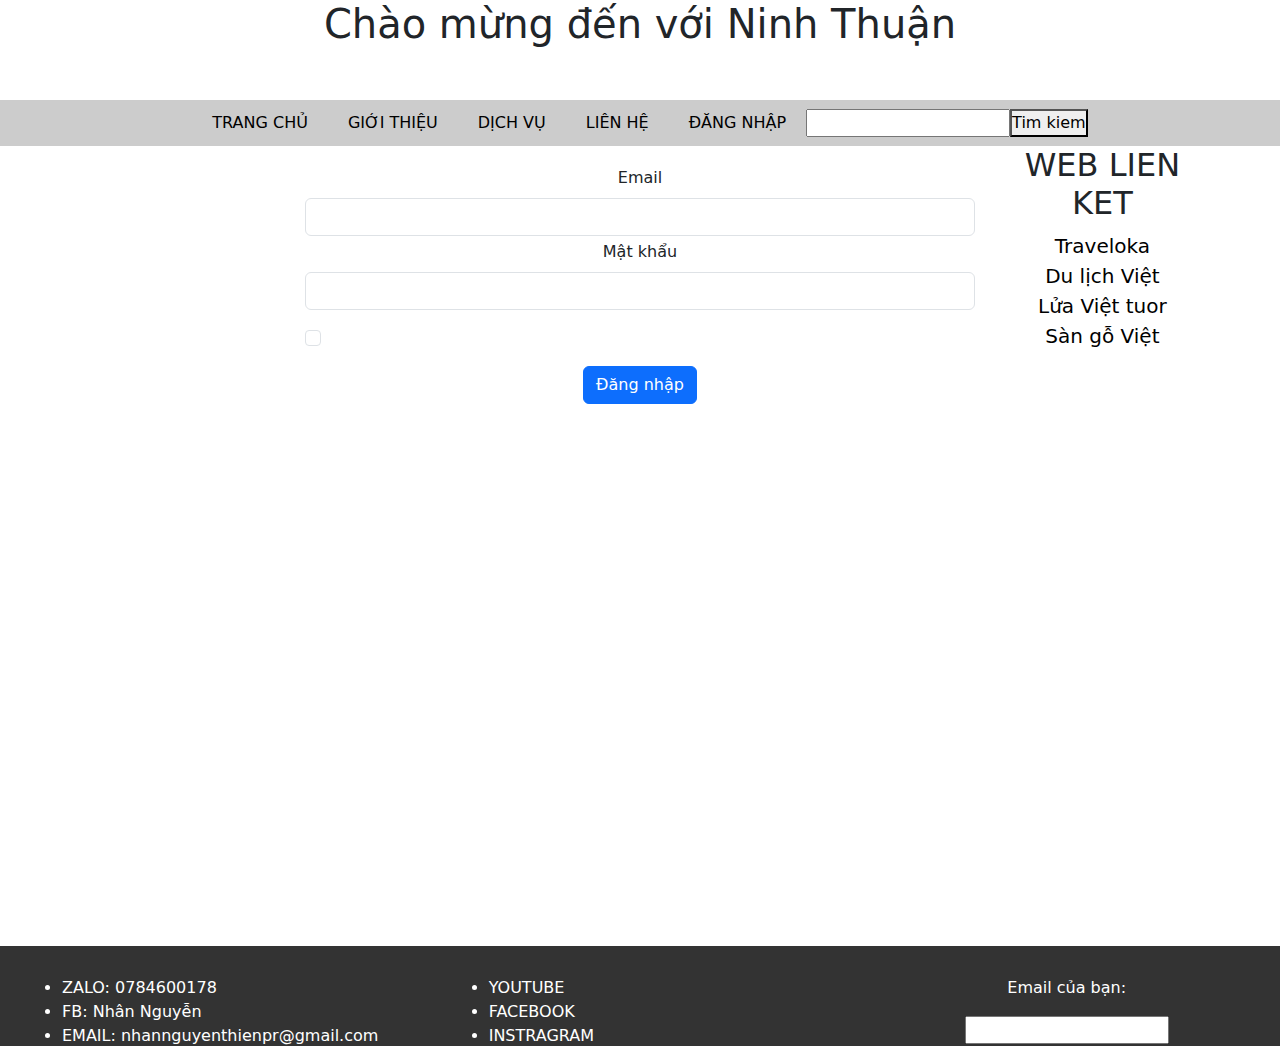
==== account.html @ 7e02fe33 "first commit" ====
<!DOCTYPE html>
<html lang="en">
<head>
    <meta charset="UTF-8">
    <meta name="viewport" content="width=device-width, initial-scale=1.0">
    <title>document</title>
    <link rel="stylesheet" href="style.css">
    <link href="https://cdn.jsdelivr.net/npm/bootstrap@5.3.3/dist/css/bootstrap.min.css" rel="stylesheet" integrity="sha384-QWTKZyjpPEjISv5WaRU9OFeRpok6YctnYmDr5pNlyT2bRjXh0JMhjY6hW+ALEwIH" crossorigin="anonymous">
<script src="https://cdn.jsdelivr.net/npm/bootstrap@5.3.3/dist/js/bootstrap.bundle.min.js" integrity="sha384-YvpcrYf0tY3lHB60NNkmXc5s9fDVZLESaAA55NDzOxhy9GkcIdslK1eN7N6jIeHz" crossorigin="anonymous"></script>
</head>
<body>
    <div id ="header_115">
        <h1>Chào mừng đến với Ninh Thuận</h1>
    </div>

    <div id="nav">
        <li><a href="./index.html">Trang chủ</a></li>
        <li><a href="./gioithieu.html">Giới thiệu</a></li>
        <li>
            <a href="">Dịch vụ</a>
            <ul class = "sub_nav">
                <li><a href="./lehoi.html">Le hoi</a></li>
                <li><a href="./diadiem.html">Dia diem</a></li>
               
            </ul>
        </li>
        <li><a href="./lienhe.html">Liên hệ</a></li>
        <li><a href="./account.html">Đăng nhập</a></li>   
        <input type="search"> <button>Tim kiem</button> 
    </div>

    <div class="container">
        <div class="col1">
        </div>

        <div class="col2">
           
            <form>
                <div class="mb-6">
                  <label for="exampleInputEmail1" class="form-label">Email</label>
                  <input type="email" class="form-control" id="exampleInputEmail1" aria-describedby="emailHelp">
                  <div id="emailHelp" class="form-text"></div>
                </div>
                <div class="mb-3">
                  <label for="exampleInputPassword1" class="form-label">Mật khẩu</label>
                  <input type="password" class="form-control" id="exampleInputPassword1">
                </div>
                <div class="mb-3 form-check">
                  <input type="checkbox" class="form-check-input" id="exampleCheck1">
                  <label class="form-check-label" for="exampleCheck1"></label>
                </div>
                <button type="submit" class="btn btn-primary">Đăng nhập</button>
              </form>
        </div>

        <div class="col3">
            <ul class="right-679">
                <h2>WEB LIEN KET</h2>
                <li><a href="https://www.traveloka.com/vi-vn">Traveloka</a>
                    <li><a href="https://dulichviet.com.vn/">Du lịch Việt</a></li>
                   <li> <a href="https://www.luavietours.com/du-lich/du-lich-trong-nuoc">Lửa Việt tuor</a></li>
                   <li><a href="https://sangoviet.com.vn/">Sàn gỗ Việt</a>
            </ul>
        </div>
        </div>
    </div>

    <div class="footer">
        <div class="col4">
            <ul>
                <li>ZALO: 0784600178</li>
                <li>FB: Nhân Nguyễn</li>
                <li>EMAIL: nhannguyenthienpr@gmail.com</li>
            </ul>
        </div>
        <div class="col5">
            <ul>
                <li>YOUTUBE</li>
                <li>FACEBOOK</li>
                <li>INSTRAGRAM</li>
            </ul>
        </div>
        <div class="col6">
            <p>Email của bạn: </p>
            <input type="email">
        </div>
    </div>
---- style.css ----
* {
    margin: 0;
    padding: 0;
    box-sizing: border-box;
}

#header_115 {
  background: url("https://ik.imagekit.io/tvlk/blog/2022/02/dia-diem-du-lich-ninh-thuan-cover.jpeg") top right / cover no-repeat;
  top: 0;
  position: relative;
  right: 0;
  left: 0;
  height: 100px;
  text-align: center;
  line-height: 100px;
}


#nav {
  width: 100%;
  align-items: center;
  display: flex;
  justify-content: center;
  height: 46px;
  background-color: #ccc;
  position: relative;
}

#nav > li {
   display: inline-block;
}

#nav li a {
    text-decoration: none;
    list-style-type: none;
    padding: 20px;
    line-height: 46px;
    text-transform: uppercase;
    position: relative;
    color: black;
}

#nav > li:hover,
#nav .sub_nav li:hover {
  background-color: rgb(51, 49, 49);
}

#nav > li:hover a,
#nav .sub_nav li:hover a{
  color: white;
}

#nav .sub_nav {
  display: none;
  position: absolute;
  background-color: #ddcaca;
  list-style-type: none;
}

#nav .sub_nav li {
  min-width: 140px;
}

#nav .sub_nav li a {
  color: black;
}

#nav li:hover .sub_nav {
  display: block;
}



.container {
 width: 100%;
 height: 800px;
}

.col1 {
  height: 100%;
  background: url("https://bvhttdl.mediacdn.vn/291773308735864832/2022/10/3/c-tham-cham-1664540227797626230394-1664760491139-16647604912172001719129.jpeg") top right / cover no-repeat;
  width: 20%;
  float: left;
  color:black;
}
.col1 li a{

    text-decoration: none;
    color :black; 
    font-size :20px;
}
.col1 li:hover {
  background-color: #ccc;
  }
.col2 {
  height: 100%;
  width: 60%;
  float: left;
  text-align: center
 
}

.col2 form {
  margin-top: 20px;
}

.col3  {
 
  width: 20% ;
  height: 100%;
  background: url("https://i2.ex-cdn.com/crystalbay.com/files/content/2023/12/25/tour-nha-trang-ninh-thuan-4-ngay-3-dem-1-2200.jpg") top right / cover no-repeat;
  float: right;
  text-align: center;
}
.col3 li a{
  text-decoration: none;
  color :black; 
  font-size :20px;
}
.col3 li:hover {
background-color: #ccc;
}
.col3 li{
  list-style-type: none;
}

.footer {
  width: 100%;
  height: 100px;
  background-color: #333;
  color: white;
  
}


.col4 {
  width: 33.333%;
  height: 100%;
  padding: 30px;
  float: left;
}

.col5 {
  width: 33.333%;
  height: 100%;
  text-align: left;
  padding: 30px;
  float: left;
}

.col6 {
  padding: 30px;
  width: 33.333%;
  height: 100%;
  float: right;
  text-align: center;
}




#content_856 {
  width: 100%;
}
.big_box_856 {
  width: 700px;
  margin-left: 17px;
  margin-top: 15px;
}
.big_box_mid_856 {
  padding: 5px;
  background-color: #dfcfcf;
  border-radius: 15px;
  box-shadow: 0px 2px 2px black;
  margin-left: 20px;
}





#left_856 {
  width: 196px;
  margin-left: 225px;
}
#right_856 {
  width: 196px;
  margin-right: 215px;
}




.big_box_mid_856 img{
  height: 250px;
  width: 500px;
  display: block;
  margin: 0 auto;
}
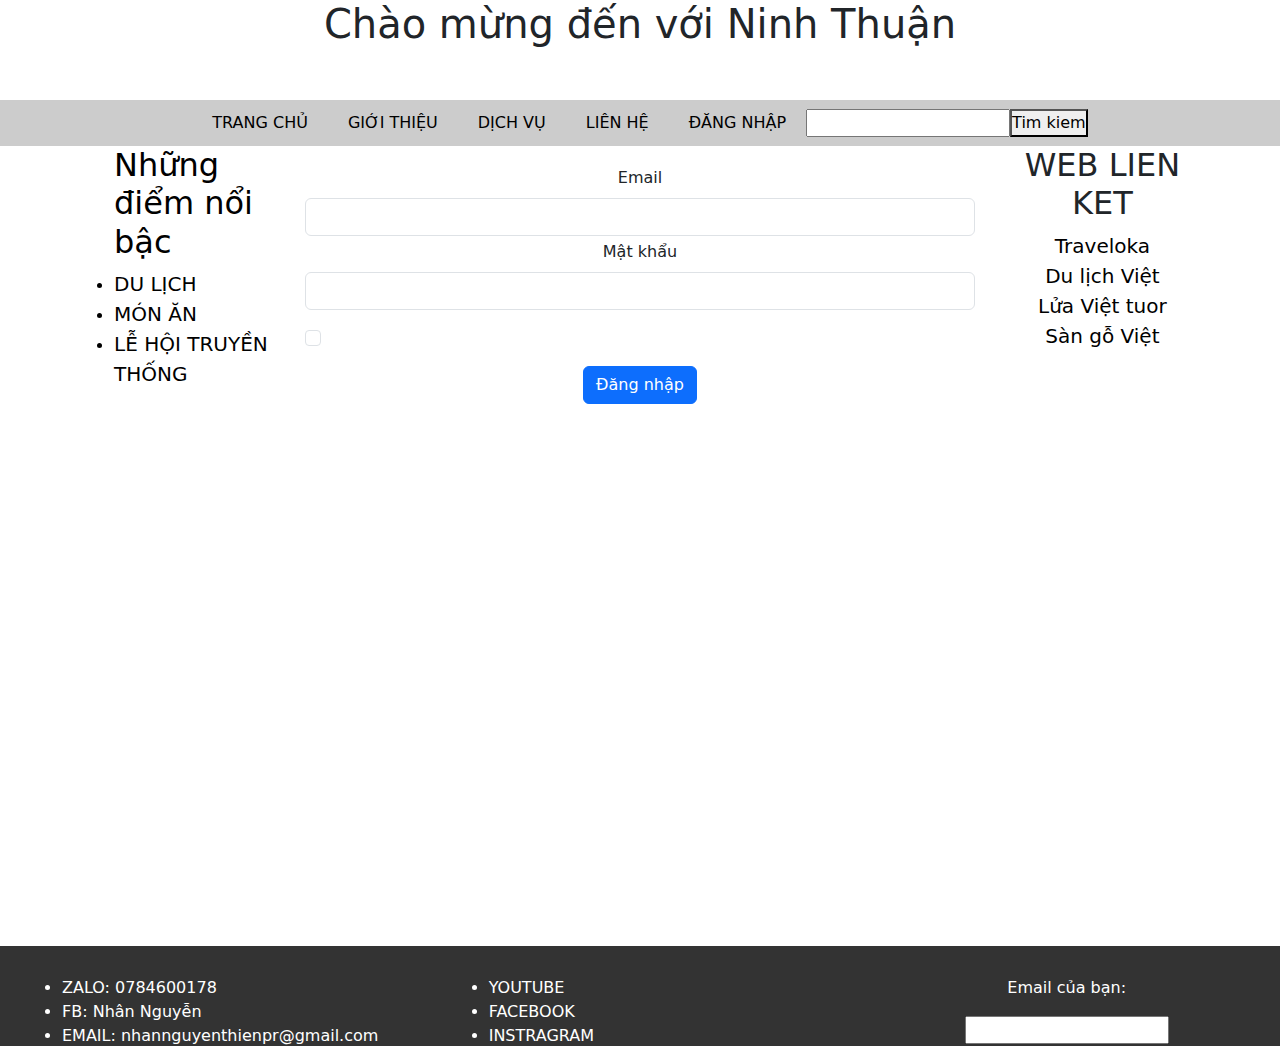
==== commit 3ca09983: "hh" ====
--- a/account.html
+++ b/account.html
@@ -31,6 +31,13 @@
 
     <div class="container">
         <div class="col1">
+            <ul>
+                <h2>Những điểm nổi bậc</h2> 
+                <li><a href="https://vnexpress.net/cam-nang-du-lich-ninh-thuan-4453272.html">DU LỊCH</a>
+                    <li><a href="https://www.traveloka.com/vi-vn/explore/culinary/dac-san-ninh-thuan/144165">MÓN ĂN</a></li>
+                   <li> <a href="https://mia.vn/cam-nang-du-lich/top-5-le-hoi-ninh-thuan-mang-gia-tri-nhan-van-sau-sac-7562">LỄ HỘI TRUYỀN THỐNG</a></li>
+                 
+            </ul>
         </div>
 
         <div class="col2">
